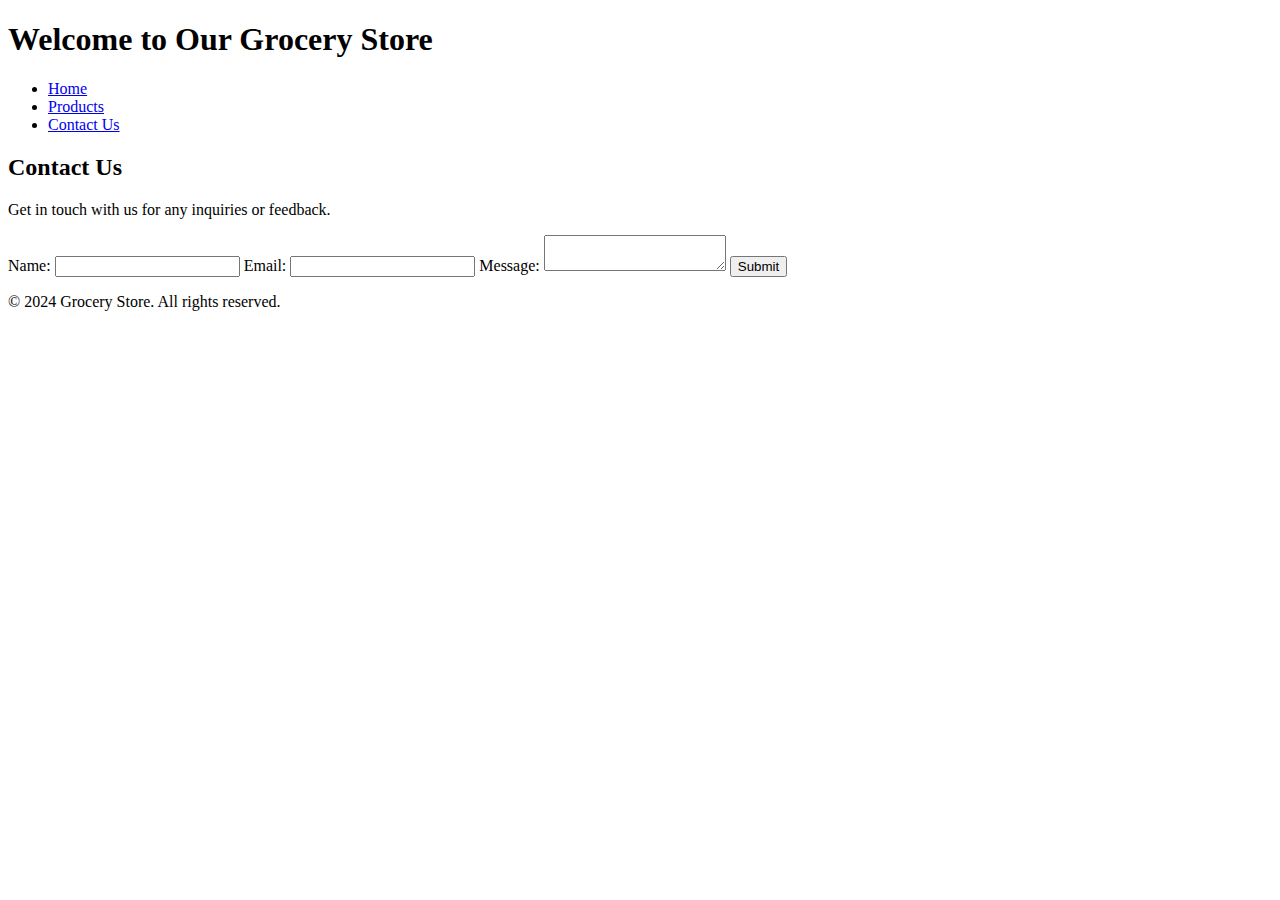
==== contacts.html @ b8bc08ff "Contact files" ====
<!DOCTYPE html>
<html lang="en">
<head>
    <meta charset="UTF-8">
    <meta name="viewport" content="width=device-width, initial-scale=1.0">
    <title>Grocery Store - Contact Us</title>
    <link rel="stylesheet" href="styles.css">
</head>
<body>
    <!--1830456-Sourav Roy-->
    <!-- Header -->
    <header>
        <h1>Welcome to Our Grocery Store</h1>
        <nav>
            <ul>
                <li><a href="index.html">Home</a></li>
                <li><a href="products.html">Products</a></li>
                <li><a href="contacts.html">Contact Us</a></li>
            </ul>
        </nav>
    </header>

    <!-- Main Content -->
    <main>
        <section id="contacts">
           <!-- index.html -->
<section id="contact" class="fadeInUp">
    <!-- Contact Page Content -->
    <h2>Contact Us</h2>
    <p>Get in touch with us for any inquiries or feedback.</p>
    <form action="#" method="POST">
        <label for="name">Name:</label>
        <input type="text" id="name" name="name" required>
        <label for="email">Email:</label>
        <input type="email" id="email" name="email" required> 
        <label for="message">Message:</label>
        <textarea id="message" name="message" required></textarea>
        <button type="submit">Submit</button>
    </form>
</section>

    <!-- Footer -->
    <footer>
        <p>&copy; 2024 Grocery Store. All rights reserved.</p>
    </footer>
</body>
</html>
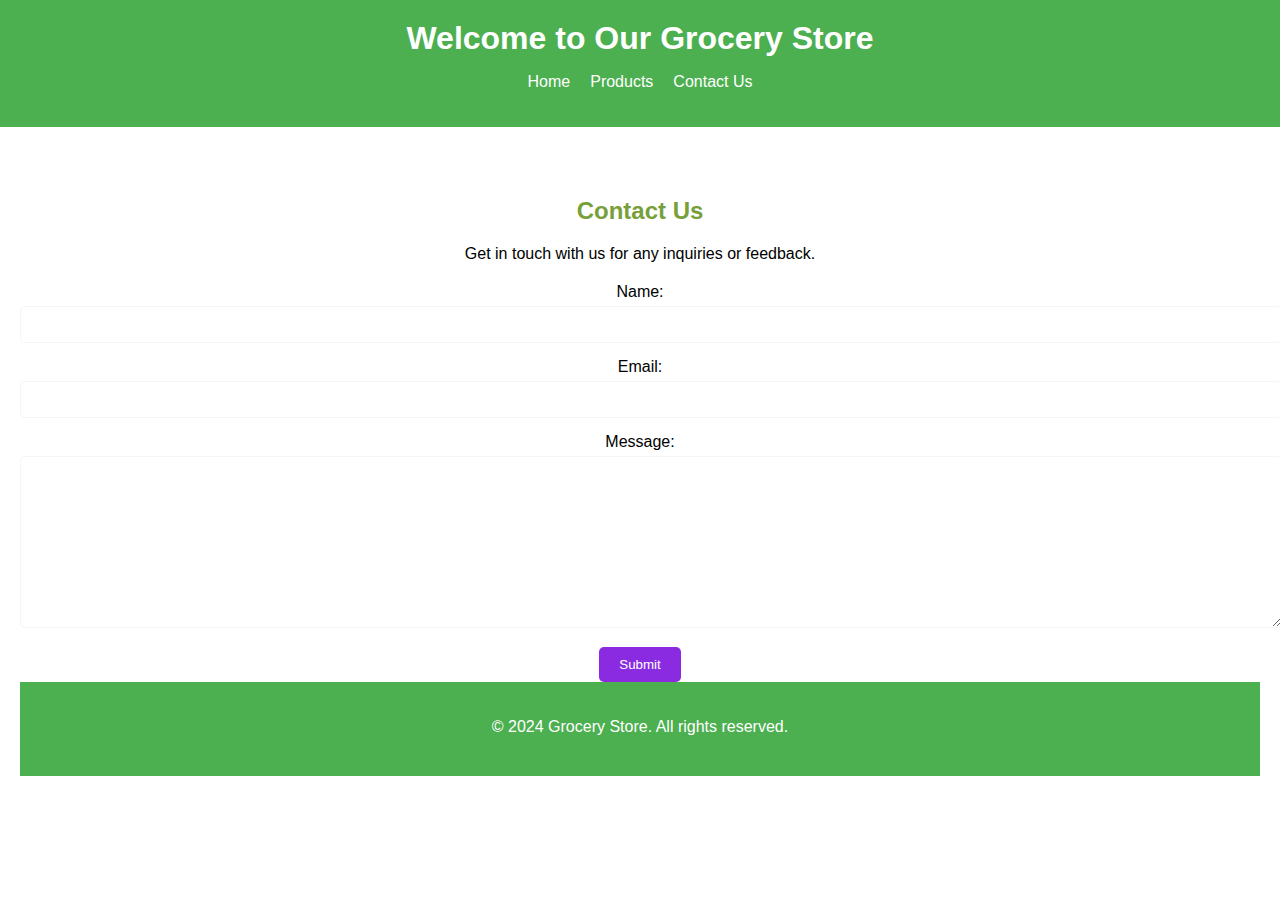
==== commit d439ca31: "Update contacts.html" ====
--- a/contacts.html
+++ b/contacts.html
@@ -4,6 +4,7 @@
     <meta charset="UTF-8">
     <meta name="viewport" content="width=device-width, initial-scale=1.0">
     <title>Grocery Store - Contact Us</title>
+    <link href="https://fonts.google.com/specimen/Roboto?query=Christian+Robertson" rel="stylesheet">
     <link rel="stylesheet" href="styles.css">
 </head>
 <body>
@@ -44,4 +45,4 @@
         <p>&copy; 2024 Grocery Store. All rights reserved.</p>
     </footer>
 </body>
-</html>+</html>
--- a/styles.css
+++ b/styles.css
@@ -0,0 +1,265 @@
+
+/* Body styles */
+/* General Styles */
+body {
+    font-family: Arial, sans-serif;
+    margin: 0;
+    padding: 0;
+}
+
+/* Header Styles */
+header {
+    background-color:rgb(235, 164, 34);
+    padding: 20px;
+    text-align: center;
+}
+
+header h1 {
+    color: rgb(94, 82, 82);
+    margin: 0;
+}
+
+/* Navigation Styles */
+nav ul {
+    list-style-type: none;
+    padding: 0;
+    display: flex;
+    justify-content: center;
+}
+
+nav li {
+    margin: 0 10px;
+}
+
+nav a {
+    color: white;
+    text-decoration: none;
+}
+
+/* Main Content Styles */
+main {
+    padding: 20px;
+}
+
+main h2 {
+    color: rgb(119, 160, 58);
+    margin-bottom: 20px;
+}
+
+main p {
+    margin-bottom: 20px;
+}
+
+
+.paragraph {
+    display: flex;
+    justify-content: space-around;
+    flex-wrap: wrap;
+}
+
+.paragraph div {
+    width: 30%;
+    padding: 20px;
+    box-shadow: 0 4px 8px 0 rgba(0,0,0,0.2);
+    transition: 0.3s;
+    margin-bottom: 20px;
+}
+
+.paragraph div:hover {
+    box-shadow: 0 8px 16px 0 rgba(8, 8, 8, 0.2);
+}
+
+.paragraph div img {
+    width: 100%;
+    height: auto;
+}
+
+.paragraph div p {
+    color: #4CAF50;
+    margin-top: 10px;
+    text-align: center;
+}
+
+/* Footer Styles */
+footer {
+    background-color: #4abb4d;
+    padding: 20px;
+    text-align: center;
+    color: white;
+}
+
+/* General Styles */
+body {
+    font-family: Arial, sans-serif;
+}
+
+/* Header Styles */
+header {
+    background-color: #4CAF50;
+    padding: 20px;
+    text-align: center;
+}
+
+header h1 {
+    color: white;
+}
+
+/* Navigation Styles */
+header nav ul {
+    list-style-type: none;
+    padding: 0;
+}
+
+header nav ul li {
+    display: inline;
+    margin-right: 10px;
+}
+
+header nav ul li a {
+    color: white;
+    text-decoration: none;
+}
+
+/* Main Contents Styles */
+main {
+    padding: 20px;
+}
+
+/* Products Page Styles */
+#products {
+    text-align: center;
+}
+
+#products h2 {
+    margin-bottom: 20px;
+}
+
+/* Product Grid Styles */
+.products-grid {
+    display: grid;
+    grid-template-columns: repeat(auto-fit, minmax(300px, 1fr));
+    grid-gap: 20px;
+}
+
+.product {
+    padding: 20px;
+    box-shadow: 0 4px 8px 0 rgba(0,0,0,0.2);
+    transition: 0.3s;
+    margin-bottom: 20px;
+}
+
+.product img {
+    width: 100%;
+    height: auto;
+}
+
+.product p {
+    color: black;
+    margin-top: 10px;
+    text-align: center;
+}
+
+/* Hover Effect */
+.product:hover {
+    box-shadow: 0 8px 16px 0 rgba(0,0,0,0.2);
+}
+
+/* Footer Styles */
+footer {
+    background-color: #4CAF50;
+    padding: 20px;
+    text-align: center;
+    color: white;
+}
+
+/* Animation */
+ fadeIn {
+    from {
+        opacity: 0;
+    }
+    to {
+        opacity: 1;
+    }
+}
+
+.fadeIn {
+    animation: fadeIn 0.5s ease-in-out;
+}
+
+/* Colors */
+.product:nth-child(odd) {
+    background-color:rgb(241, 197, 197); /* Light Red */
+}
+
+.product:nth-child(even) {
+    background-color: rgb(74, 174, 207); /* Light Blue */
+}
+
+
+
+/* Contact Page Styles */
+
+#contact {
+    margin-top: 50px;
+    text-align: center;
+}
+
+form {
+    margin-top: 20px;
+}
+
+label {
+    display: block;
+    margin-bottom: 5px;
+}
+
+input[type="text"],
+input[type="email"],
+textarea {
+    width: 100%;
+    padding: 10px;
+    margin-bottom: 15px;
+    border: 1px solid whitesmoke ;
+    border-radius: 5px;
+    transition: border-color 0.3s ease-in-out;
+}
+
+input[type="text"]:focus,
+input[type="email"]:focus,
+textarea:focus {
+    border-color: rgb(138, 43, 226);
+}
+
+textarea {
+    height: 150px;
+}
+
+button[type="submit"] {
+    background-color: rgb(138, 43, 226);
+    color: #fff;
+    border: none;
+    padding: 10px 20px;
+    border-radius: 5px;
+    cursor: pointer;
+    transition: background-color 0.3s ease-in-out;
+}
+
+button[type="submit"]:hover {
+    background-color: rgb(123, 202, 233);
+}
+
+/* Animation */
+@keyframes fadeInUp {
+    from {
+        opacity: 0;
+        transform: translateY(20px);
+    }
+    to {
+        opacity: 1;
+        transform: translateY(0);
+    }
+}
+
+.fadeInUp {
+    animation: fadeInUp 0.5s ease-in-out;
+}
